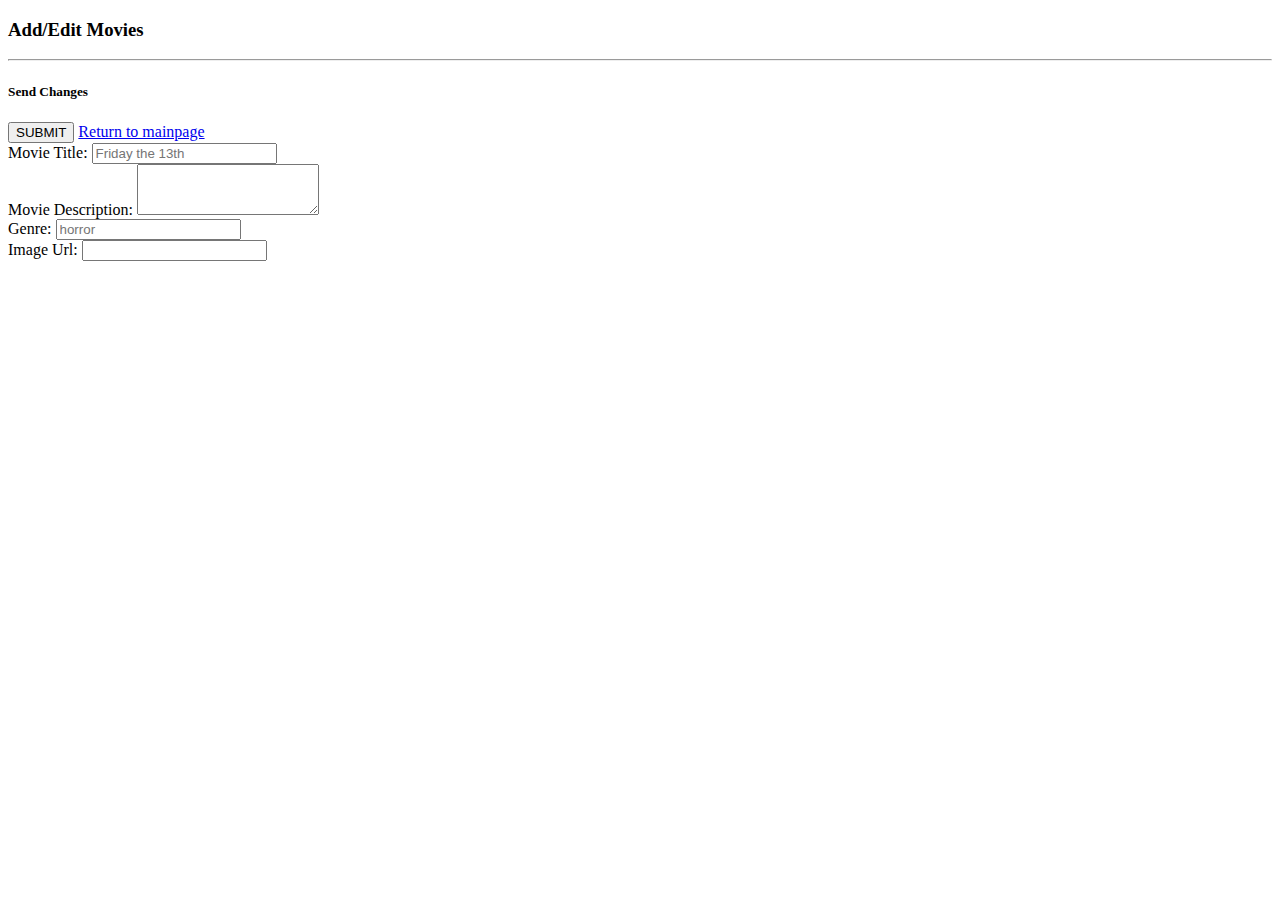
==== backoffice.html @ baeca196 "2.5 hour mark" ====
<!DOCTYPE html>
<html lang="en">
  <head>
    <meta charset="UTF-8" />
    <meta name="viewport" content="width=device-width, initial-scale=1.0" />
    <title>Document</title>
    <link
      rel="stylesheet"
      href="https://cdn.jsdelivr.net/npm/bootstrap@4.5.3/dist/css/bootstrap.min.css"
      integrity="sha384-TX8t27EcRE3e/ihU7zmQxVncDAy5uIKz4rEkgIXeMed4M0jlfIDPvg6uqKI2xXr2"
      crossorigin="anonymous"
    />
  </head>
  <body>
    <div class="container mt-5">
      <div class="row">
        <div class="col-sm">
          <h3>Add/Edit Movies</h3>
          <hr />
        </div>
      </div>
      <div class="row">
        <div class="col-sm-3">
          <h5>Send Changes</h5>
          <input type="button" value="SUBMIT" onclick="handleSubmit(event)" />
          <a href="index.html">Return to mainpage</a>
        </div>
        <div class="col-sm-9">
          <div class="row">
            <form>
              <div class="form-group">
                <label for="name">Movie Title:</label>
                <input type="text" id="name" placeholder="Friday the 13th" />
              </div>
              <div class="form-group">
                <label for="description">Movie Description:</label>
                <textarea rows="3" type="text" id="description"/></textarea>
              </div>
              <div class="form-group">
                <label for="category">Genre:</label>
                <input type="text" id="category" placeholder="horror">
              </div>
              <div class="form-group">
                <label for="imageUrl">Image Url:</label>
                <input type="text" id="imageUrl">
              </div>
            </form>
          </div>
        </div>
      </div>
    </div>

    <script>
        const handleSubmit = (e) => {
            e.preventDefault()
            submitMovie()
        }
        const submitMovie = async () => {
            let newMovie = {
                name: document.querySelector("#name").value,
                description: document.querySelector("#description").value,
                category: document.querySelector("#category").value,
                imageUrl: document.querySelector("#imageUrl").value,
            }

            try {            
                let response = await fetch("https://striveschool-api.herokuapp.com/api/movies/", {
                    method: 'POST',
                    body: JSON.stringify(newMovie),
                    headers: {
                            "Content-Type": "application/json",
                            "Authorization": "Bearer eyJhbGciOiJIUzI1NiIsInR5cCI6IkpXVCJ9.eyJfaWQiOiI1ZmFiY2ZjMDRiY2RlMTAwMTc2MTZhOTkiLCJpYXQiOjE2MDUwOTUzNjEsImV4cCI6MTYwNjMwNDk2MX0.pk0lM9kNMqL9A5UmPUWFFL7d6VIeDWrsadveoIjUNSQ"
                    }     
                })

                if(response.ok) {
                    alert("All good")
                } else {
                    alert(error)
                }  
            } catch (error) {
                console.log(error)
            } 
        } 

        
    </script>

    <script
      src="https://code.jquery.com/jquery-3.5.1.slim.min.js"
      integrity="sha384-DfXdz2htPH0lsSSs5nCTpuj/zy4C+OGpamoFVy38MVBnE+IbbVYUew+OrCXaRkfj"
      crossorigin="anonymous"
    ></script>
    <script
      src="https://cdn.jsdelivr.net/npm/bootstrap@4.5.3/dist/js/bootstrap.bundle.min.js"
      integrity="sha384-ho+j7jyWK8fNQe+A12Hb8AhRq26LrZ/JpcUGGOn+Y7RsweNrtN/tE3MoK7ZeZDyx"
      crossorigin="anonymous"
    ></script>
    <script
      src="https://code.jquery.com/jquery-3.5.1.slim.min.js"
      integrity="sha384-DfXdz2htPH0lsSSs5nCTpuj/zy4C+OGpamoFVy38MVBnE+IbbVYUew+OrCXaRkfj"
      crossorigin="anonymous"
    ></script>
    <script
      src="https://cdn.jsdelivr.net/npm/popper.js@1.16.1/dist/umd/popper.min.js"
      integrity="sha384-9/reFTGAW83EW2RDu2S0VKaIzap3H66lZH81PoYlFhbGU+6BZp6G7niu735Sk7lN"
      crossorigin="anonymous"
    ></script>
    <script
      src="https://cdn.jsdelivr.net/npm/bootstrap@4.5.3/dist/js/bootstrap.min.js"
      integrity="sha384-w1Q4orYjBQndcko6MimVbzY0tgp4pWB4lZ7lr30WKz0vr/aWKhXdBNmNb5D92v7s"
      crossorigin="anonymous"
    ></script>
  </body>
</html>
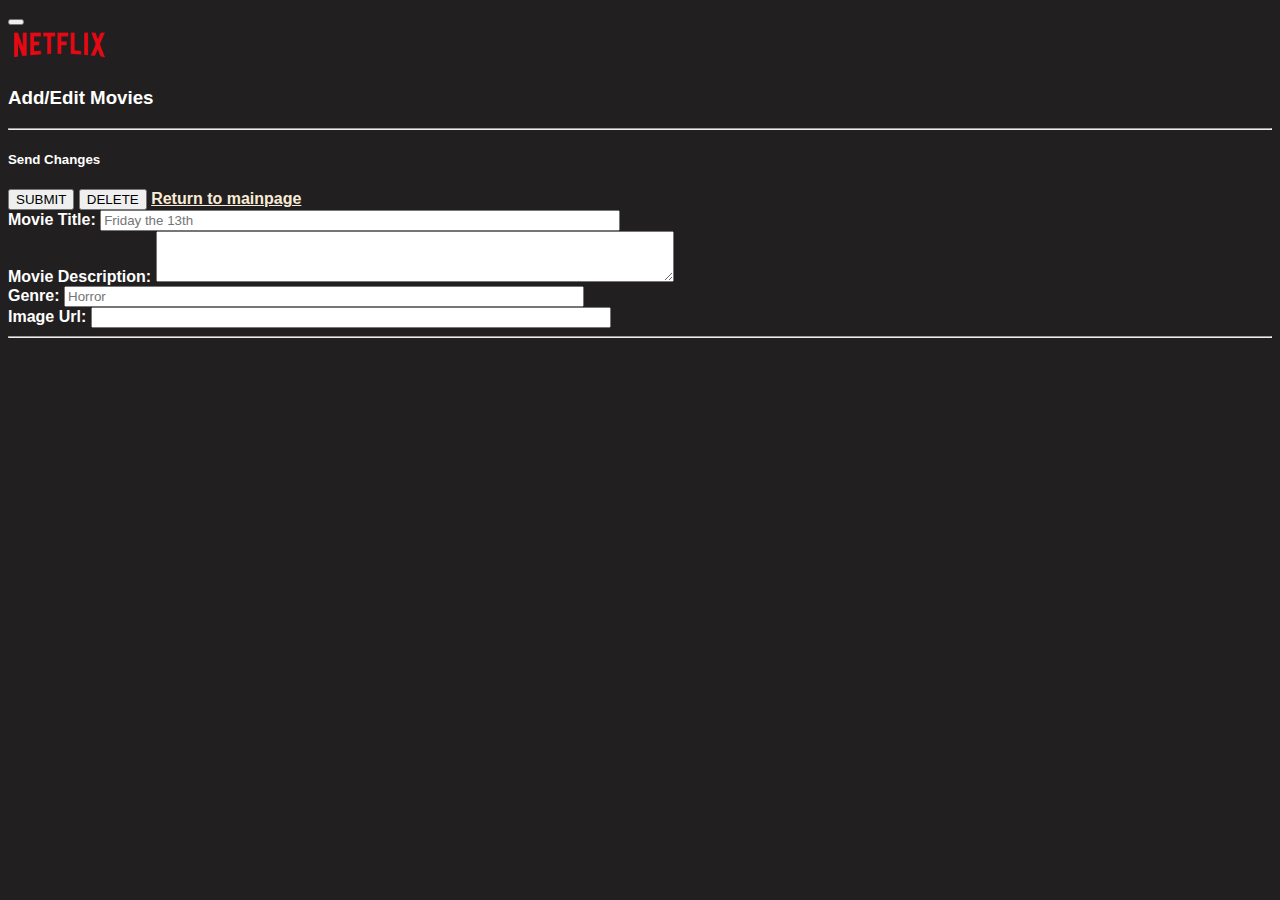
==== commit fa521eec: "1 hour left" ====
--- a/backoffice.html
+++ b/backoffice.html
@@ -10,8 +10,29 @@
       integrity="sha384-TX8t27EcRE3e/ihU7zmQxVncDAy5uIKz4rEkgIXeMed4M0jlfIDPvg6uqKI2xXr2"
       crossorigin="anonymous"
     />
+
+    <link rel="stylesheet" href="css/style.css">
   </head>
   <body>
+    <nav class="navbar navbar-expand-lg navbarBG py-0 px-4">
+        <button
+          class="navbar-toggler"
+          type="button"
+          data-toggle="collapse"
+          data-target="#navbarTogglerDemo01"
+          aria-controls="navbarTogglerDemo01"
+          aria-expanded="false"
+          aria-label="Toggle navigation"
+        >
+          <span class="navbar-toggler-icon"></span>
+        </button>
+        <div class="collapse navbar-collapse" id="navbarTogglerDemo01">
+          <a class="navbar-brand" href="index.html"
+            ><img src="img/logo.png" alt="logo" style="width: 100px"
+          /></a>
+        </div>
+      </nav>
+
     <div class="container mt-5">
       <div class="row">
         <div class="col-sm">
@@ -20,37 +41,68 @@
         </div>
       </div>
       <div class="row">
-        <div class="col-sm-3">
+        <div class="col-sm-3 d-flex flex-column">
           <h5>Send Changes</h5>
-          <input type="button" value="SUBMIT" onclick="handleSubmit(event)" />
-          <a href="index.html">Return to mainpage</a>
+          <input type="button" class="btn btn-warning my-1" value="SUBMIT" onclick="handleSubmit(event)" />
+          <input type="button" class="btn btn-danger my-1" value="DELETE" onclick="deleteMovie()" />
+          
+          <a href="index.html" class="btn btn-dark my-1">Return to mainpage</a>
         </div>
         <div class="col-sm-9">
           <div class="row">
-            <form>
-              <div class="form-group">
+            <form style="width: 100%;">
+              <div class="form-group d-flex justify-content-between">
                 <label for="name">Movie Title:</label>
-                <input type="text" id="name" placeholder="Friday the 13th" />
-              </div>
-              <div class="form-group">
+                <input type="text" id="name" placeholder="Friday the 13th" style="width: 40vw;" />
+              </div>
+              <div class="form-group d-flex justify-content-between">
                 <label for="description">Movie Description:</label>
-                <textarea rows="3" type="text" id="description"/></textarea>
-              </div>
-              <div class="form-group">
+                <textarea rows="3" type="text" id="description"  style="width: 40vw;"/></textarea>
+              </div>
+              <div class="form-group d-flex justify-content-between">
                 <label for="category">Genre:</label>
-                <input type="text" id="category" placeholder="horror">
-              </div>
-              <div class="form-group">
+                <input type="text" id="category" placeholder="Horror"  style="width: 40vw;">
+              </div>
+              <div class="form-group d-flex justify-content-between">
                 <label for="imageUrl">Image Url:</label>
-                <input type="text" id="imageUrl">
+                <input type="text" id="imageUrl"  style="width: 40vw;">
               </div>
             </form>
           </div>
         </div>
+        <hr />
       </div>
     </div>
 
     <script>
+        window.onload = async () => {
+            let urlParams = new URLSearchParams(window.location.search)
+            id = urlParams.get("id")
+            category = urlParams.get("category")
+            console.log(id)
+            console.log(category)
+            
+            if(id) {
+                let response = await fetch("https://striveschool-api.herokuapp.com/api/movies/" + category, {
+                    headers: {
+                            "Authorization": "Bearer eyJhbGciOiJIUzI1NiIsInR5cCI6IkpXVCJ9.eyJfaWQiOiI1ZmFiY2ZjMDRiY2RlMTAwMTc2MTZhOTkiLCJpYXQiOjE2MDUwOTUzNjEsImV4cCI6MTYwNjMwNDk2MX0.pk0lM9kNMqL9A5UmPUWFFL7d6VIeDWrsadveoIjUNSQ"
+                    }     
+                })
+                
+                let movies = await response.json()
+                console.log(movies)
+                let desiredMovieArray = movies.filter(movie => movie._id === id)
+                let desiredMovie = desiredMovieArray[0]
+                console.log(desiredMovie)
+
+                document.querySelector("#name").value = desiredMovie.name
+                document.querySelector("#description").value = desiredMovie.description
+                document.querySelector("#category").value = desiredMovie.category
+                document.querySelector("#imageUrl").value = desiredMovie.imageUrl
+                
+            }
+        }
+
         const handleSubmit = (e) => {
             e.preventDefault()
             submitMovie()
@@ -63,25 +115,64 @@
                 imageUrl: document.querySelector("#imageUrl").value,
             }
 
-            try {            
-                let response = await fetch("https://striveschool-api.herokuapp.com/api/movies/", {
-                    method: 'POST',
-                    body: JSON.stringify(newMovie),
-                    headers: {
-                            "Content-Type": "application/json",
-                            "Authorization": "Bearer eyJhbGciOiJIUzI1NiIsInR5cCI6IkpXVCJ9.eyJfaWQiOiI1ZmFiY2ZjMDRiY2RlMTAwMTc2MTZhOTkiLCJpYXQiOjE2MDUwOTUzNjEsImV4cCI6MTYwNjMwNDk2MX0.pk0lM9kNMqL9A5UmPUWFFL7d6VIeDWrsadveoIjUNSQ"
-                    }     
-                })
+            
+
+            try {
+                let response            
+                if(id) {
+                    response = await fetch("https://striveschool-api.herokuapp.com/api/movies/"+ id, {
+                        method: 'PUT',
+                        body: JSON.stringify(newMovie),
+                        headers: {
+                                "Content-Type": "application/json",
+                                "Authorization": "Bearer eyJhbGciOiJIUzI1NiIsInR5cCI6IkpXVCJ9.eyJfaWQiOiI1ZmFiY2ZjMDRiY2RlMTAwMTc2MTZhOTkiLCJpYXQiOjE2MDUwOTUzNjEsImV4cCI6MTYwNjMwNDk2MX0.pk0lM9kNMqL9A5UmPUWFFL7d6VIeDWrsadveoIjUNSQ"
+                        }
+                    })
+                } else {
+                    response = await fetch("https://striveschool-api.herokuapp.com/api/movies/", {
+                        method: 'POST',
+                        body: JSON.stringify(newMovie),
+                        headers: {
+                                "Content-Type": "application/json",
+                                "Authorization": "Bearer eyJhbGciOiJIUzI1NiIsInR5cCI6IkpXVCJ9.eyJfaWQiOiI1ZmFiY2ZjMDRiY2RlMTAwMTc2MTZhOTkiLCJpYXQiOjE2MDUwOTUzNjEsImV4cCI6MTYwNjMwNDk2MX0.pk0lM9kNMqL9A5UmPUWFFL7d6VIeDWrsadveoIjUNSQ"
+                        }     
+                    })
+                }
 
                 if(response.ok) {
                     alert("All good")
+                    window.location = "index.html"
                 } else {
                     alert(error)
                 }  
             } catch (error) {
                 console.log(error)
             } 
-        } 
+        }
+        
+        const deleteMovie = async () => {
+            if(id) {
+                try {
+                    let response = await fetch("https://striveschool-api.herokuapp.com/api/movies/" + id, {
+                        method: 'DELETE',
+                        headers: {
+                            "Authorization": "Bearer eyJhbGciOiJIUzI1NiIsInR5cCI6IkpXVCJ9.eyJfaWQiOiI1ZmFiY2ZjMDRiY2RlMTAwMTc2MTZhOTkiLCJpYXQiOjE2MDUwOTUzNjEsImV4cCI6MTYwNjMwNDk2MX0.pk0lM9kNMqL9A5UmPUWFFL7d6VIeDWrsadveoIjUNSQ"
+                    }})
+                    
+                    if(response.ok) {
+                        alert("All good")
+                        window.location = "index.html"
+                    } else {
+                        alert(error)
+                    }
+                } catch (error) {
+                    alert(error)
+                }
+            } else {
+                alert("No Movie Found")
+            }
+
+        }
 
         
     </script>
--- a/css/style.css
+++ b/css/style.css
@@ -0,0 +1,195 @@
+body {
+  font-family: Helvetica, Arial, sans-serif;
+  font-weight: 600;
+  background-color: #221f20;
+  color: white;
+}
+.navbarBG {
+  background-color: #221f20;
+}
+
+.pt-4 {
+  background-color: #221f20;
+}
+
+a {
+  color: antiquewhite;
+}
+
+.navbarTextKids {
+  font-size: 14px;
+  color: rgba(255, 255, 255, 0.7);
+}
+
+.navbarTextKids:hover {
+  color: rgba(255, 255, 255, 1);
+}
+
+.navbarText {
+  font-size: 12px;
+  color: rgba(255, 255, 255, 0.7);
+}
+
+.navbarText:hover {
+  color: rgba(255, 255, 255, 1);
+}
+
+.dropdown-toggle::after {
+  color: white;
+}
+
+.layoutButton {
+  background-color: #221f20;
+  border-radius: 0%;
+  border-color: rgba(255, 255, 255, 0.3);
+  color: rgba(255, 255, 255, 0.3);
+}
+
+.layoutButton:hover {
+  background-color: #221f20;
+  border-color: rgba(255, 255, 255, 1);
+  color: rgba(255, 255, 255, 1);
+}
+
+.layoutButton:focus {
+  background-color: #221f20;
+  border-color: rgba(255, 255, 255, 1);
+  color: rgba(255, 255, 255, 1);
+  box-shadow: none;
+}
+
+.layoutButton:active {
+  background-color: #221f20;
+  border-color: rgba(255, 255, 255, 1);
+  color: rgba(255, 255, 255, 1);
+  box-shadow: none;
+}
+
+.genreDrop {
+  background-color: black;
+  color: white;
+  font-size: 14px;
+  font-weight: 600;
+  font-family: "Helvetica Neue", Arial, sans-serif;
+  border-radius: 0;
+  border-color: white;
+}
+
+.genreDrop:hover {
+  background-color: #43464b;
+  color: white;
+  border-color: white;
+}
+
+.genreDrop:active {
+  box-shadow: none;
+}
+
+.genreDrop:focus {
+  box-shadow: none;
+}
+
+.genreMenu {
+  background-color: rgba(0, 0, 0, 0.5);
+  border-color: #43464b;
+  overflow-x: hidden;
+  height: 220px;
+}
+
+.genreMenuItems {
+  color: white;
+  font-size: 14px;
+  font-weight: 600;
+}
+
+.genreMenuItems:hover {
+  background-color: rgba(0, 0, 0, 0);
+  color: white;
+  text-decoration: underline white;
+}
+
+.footerText {
+  font-size: 12px;
+  color: rgba(255, 255, 255, 0.5);
+}
+
+.footerText:hover {
+  color: rgba(255, 255, 255, 0.5);
+  text-decoration: underline rgba(255, 255, 255, 0.5);
+}
+
+.serviceCode {
+  border-radius: 0%;
+  font-size: 14px;
+  color: rgba(255, 255, 255, 0.7);
+  border-color: rgba(255, 255, 255, 0.7);
+}
+
+.serviceCode:hover {
+  background-color: #221f20;
+  border-color: white;
+}
+
+.carousel-control-prev {
+  background-color: #221f20;
+  height: 20%;
+  width: 20px;
+  top: 40%;
+  left: -2vw;
+}
+
+.carousel-control-next {
+  background-color: #221f20;
+  height: 20%;
+  width: 20px;
+  top: 40%;
+  right: -2vw;
+}
+
+.carousel-indicators {
+  top: -2vh;
+  right: 0;
+  left: auto;
+  margin: 0;
+  justify-content: start;
+}
+
+.card {
+  padding: 0;
+  background-color: transparent;
+  transition: all 0.3s ease;
+}
+
+.card-body {
+  display: none;
+  transition: all 0.3s ease;
+}
+
+.card:hover .card-body {
+  position: absolute;
+  top: 0;
+  bottom: 0;
+  left: 0;
+  right: 0;
+  display: flex !important;
+  background-color: rgba(0, 0, 0, 0.7);
+  flex-direction: column;
+  padding: 7px;
+}
+
+.card-body h5 {
+  font-size: 12px;
+}
+
+.card-body p {
+  font-size: 10px;
+  overflow: hidden;
+  text-overflow: ellipsis;
+  display: -webkit-box;
+  -webkit-line-clamp: 2;
+  -webkit-box-orient: vertical;
+}
+
+.form-group input {
+  width: 40vw;
+}
